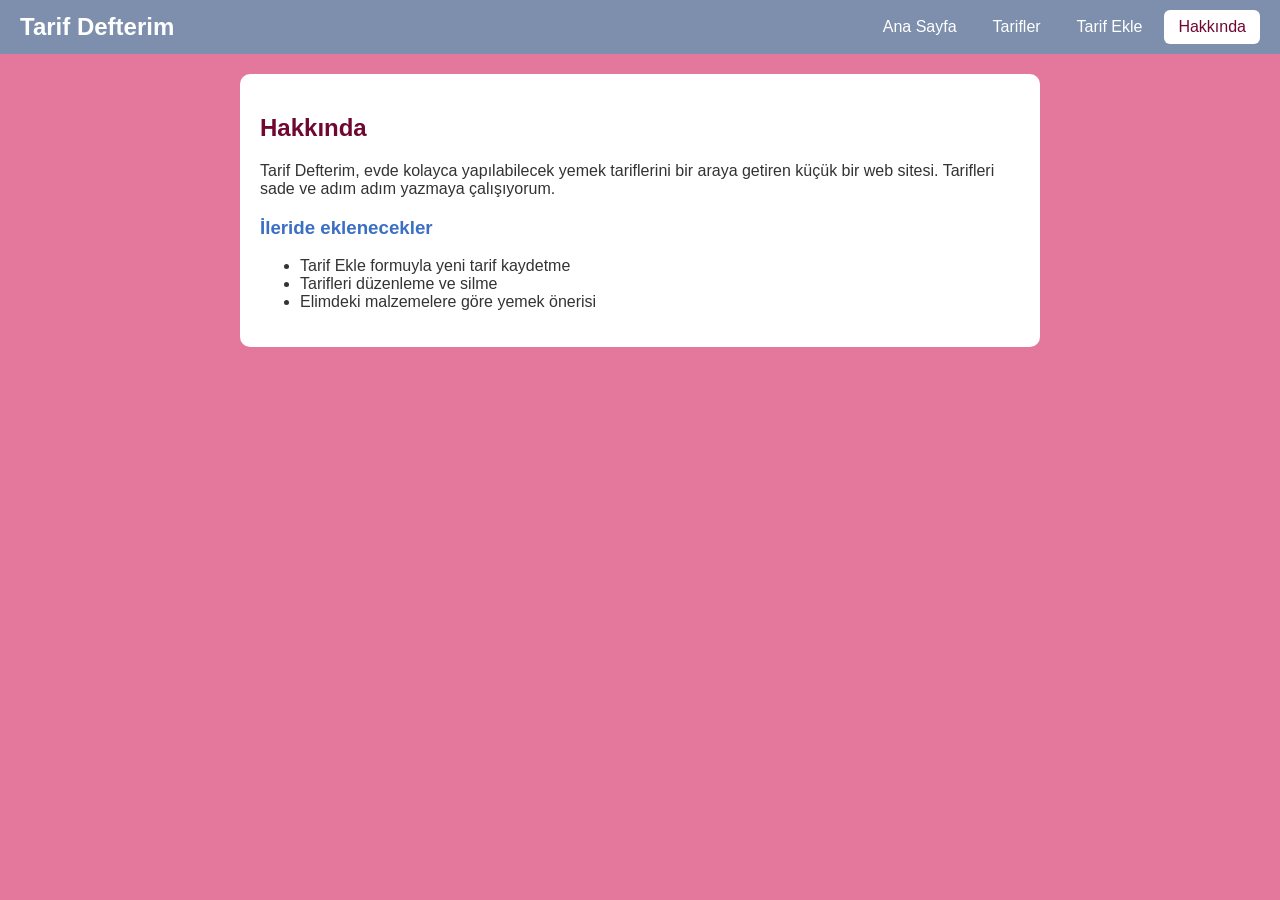
==== hakkinda.html @ f52bedbd "hafta2 sayfalar ve form eklendi" ====
<!DOCTYPE html>
<html lang="tr">
<head>
    <meta charset="UTF-8">
    <meta name="viewport" content="width=device-width, initial-scale=1.0">
    <title>Hakkında - Tarif Defterim</title>
    <link rel="stylesheet" href="css/stil.css">
</head>
<body>
    <header>
        <h1>Tarif Defterim</h1>
        <nav>
            <ul>
                <li><a href="index.html">Ana Sayfa</a></li>
                <li><a href="tarifler.html">Tarifler</a></li>
                <li><a href="tarif-ekle.html">Tarif Ekle</a></li>
                <li><a href="hakkinda.html" class="aktif">Hakkında</a></li>
            </ul>
        </nav>
    </header>

    <main>
        <h2>Hakkında</h2>
        <p>Tarif Defterim, evde kolayca yapılabilecek yemek tariflerini bir araya getiren küçük bir web sitesi. Tarifleri sade ve adım adım yazmaya çalışıyorum.</p>

        <h3>İleride eklenecekler</h3>
        <ul>
            <li>Tarif Ekle formuyla yeni tarif kaydetme</li>
            <li>Tarifleri düzenleme ve silme</li>
            <li>Elimdeki malzemelere göre yemek önerisi</li>
        </ul>
    </main>
</body>
</html>
---- css/stil.css ----
* {
    box-sizing: border-box;
}

body {
    font-family: Arial, sans-serif;
    color: #333333;
    background-color: #e4789c;
    margin: 0;
}

header {
    display: flex;
    align-items: center;
    gap: 16px;
    padding: 10px 20px;
    background-color: #7d8fac;
}

header h1 {
    margin: 0;
    font-size: 1.5rem;
    color: white;
}

nav {
    margin-left: auto;
}

nav ul {
    display: flex;
    gap: 8px;
    margin: 0;
    padding: 0;
    list-style: none;
}

nav a {
    display: block;
    padding: 8px 14px;
    border-radius: 6px;
    color: white;
    text-decoration: none;
}

nav a:hover,
nav a.aktif {
    background-color: white;
    color: #700731;
}

main {
    max-width: 800px;
    margin: 20px auto;
    padding: 20px;
    background-color: white;
    border-radius: 10px;
}

h2 {
    color: #700731;
}

h3 {
    color: #3b6fc4;
}

table {
    width: 100%;
    border-collapse: collapse;
}

caption {
    text-align: left;
    font-weight: bold;
    margin-bottom: 8px;
}

th, td {
    padding: 8px 10px;
    text-align: left;
    border-bottom: 1px solid #dddddd;
}

th {
    background-color: #7d8fac;
    color: white;
}

input, select, textarea {
    width: 100%;
    max-width: 400px;
    padding: 8px;
    font: inherit;
}

button {
    padding: 10px 24px;
    border: none;
    border-radius: 6px;
    background-color: #700731;
    color: white;
    cursor: pointer;
}

@media (max-width: 600px) {
    header {
        flex-direction: column;
        align-items: flex-start;
    }

    nav {
        margin-left: 0;
    }

    nav ul {
        flex-wrap: wrap;
    }

    main {
        margin: 10px;
    }
}
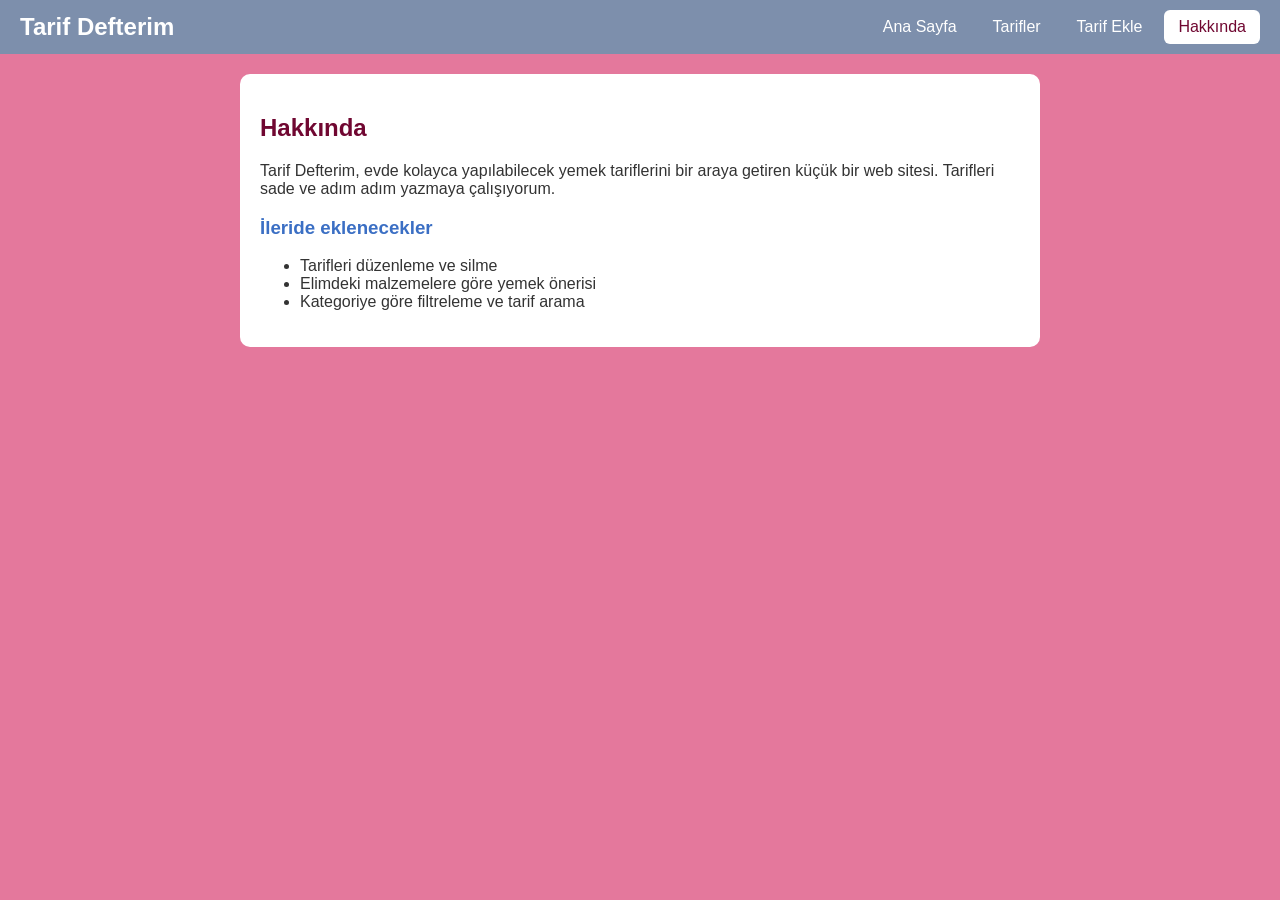
==== commit 6fec0504: "hafta4 tarif kaydetme ve listeleme" ====
--- a/hakkinda.html
+++ b/hakkinda.html
@@ -25,9 +25,9 @@
 
         <h3>İleride eklenecekler</h3>
         <ul>
-            <li>Tarif Ekle formuyla yeni tarif kaydetme</li>
             <li>Tarifleri düzenleme ve silme</li>
             <li>Elimdeki malzemelere göre yemek önerisi</li>
+            <li>Kategoriye göre filtreleme ve tarif arama</li>
         </ul>
     </main>
 </body>
--- a/css/stil.css
+++ b/css/stil.css
@@ -91,7 +91,13 @@
     width: 100%;
     max-width: 400px;
     padding: 8px;
+    border: 1px solid #cccccc;
+    border-radius: 6px;
     font: inherit;
+}
+
+input[type="radio"], input[type="checkbox"] {
+    width: auto;
 }
 
 button {
@@ -101,6 +107,24 @@
     background-color: #700731;
     color: white;
     cursor: pointer;
+}
+
+.gizli {
+    display: none;
+}
+
+.hata {
+    border-color: #b42318;
+    background-color: #fdecec;
+}
+
+#mesaj {
+    font-weight: bold;
+    color: #b42318;
+}
+
+#mesaj.basarili {
+    color: #2e7d32;
 }
 
 @media (max-width: 600px) {
